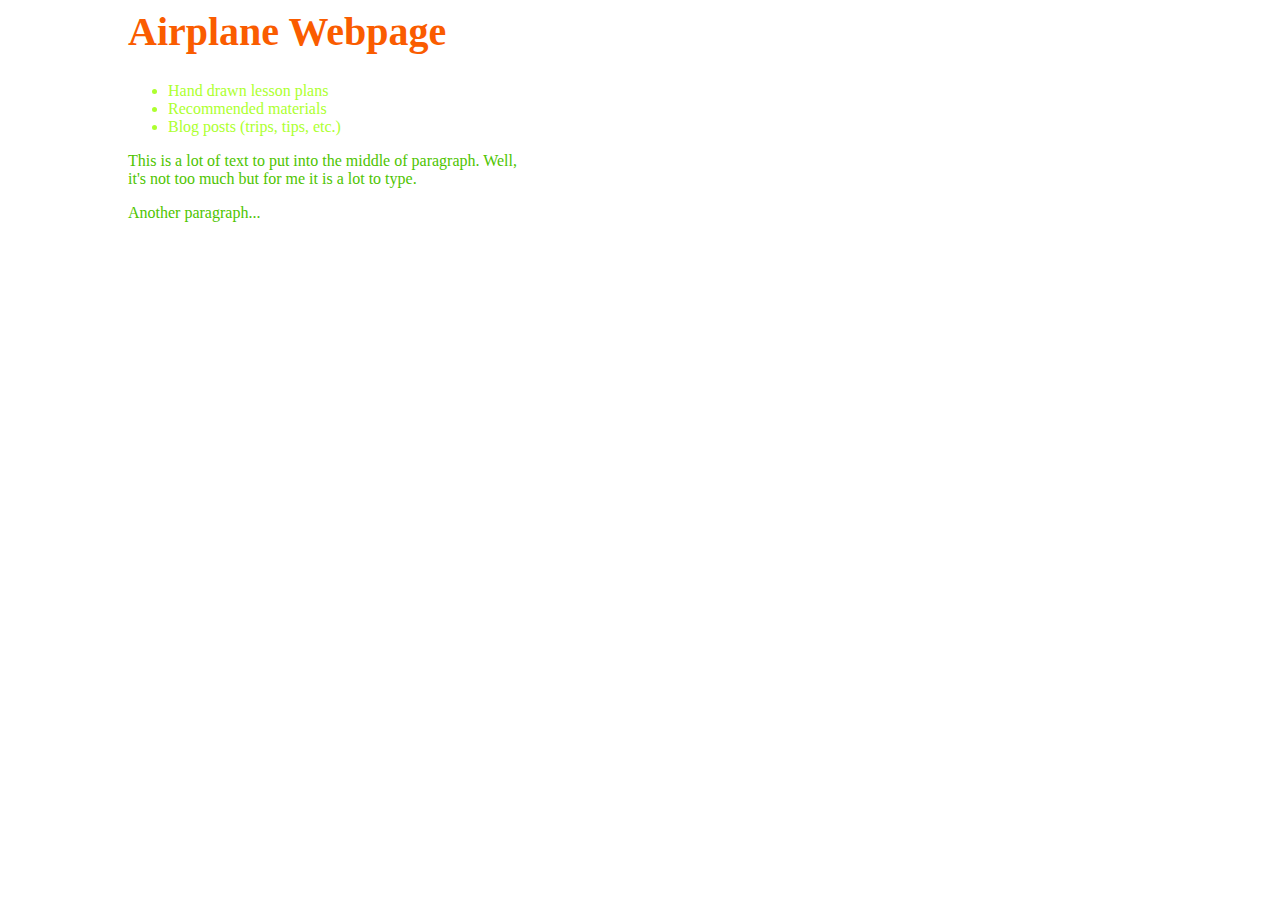
==== index copy.html @ c49781a1 "following assignment 4 directions" ====
<html>

<head"> </head>

<body style="margin-left: 10%; background-image: url(http://i.huffpost.com/gen/2895396/images/o-PLANE-facebook.jpg)">
    <h1 style="color: rgb(250, 92, 0); font-size: 40px">Airplane Webpage</h1>
    <ul style="color: greenyellow">
        <li>Hand drawn lesson plans</li>
        <li>Recommended materials</li>
        <li>Blog posts (trips, tips, etc.)</li>
    </ul>
    <p style="color: rgb(78, 196,0); max-width: 400px">
        This is a lot of text to put into the middle of paragraph. Well, it's not too much but for me it is a lot to type.
    </p>
    <p style="color: rgb(78, 196, 0); max-width: 400px">
        Another paragraph...
    </p>
</body>

</html>
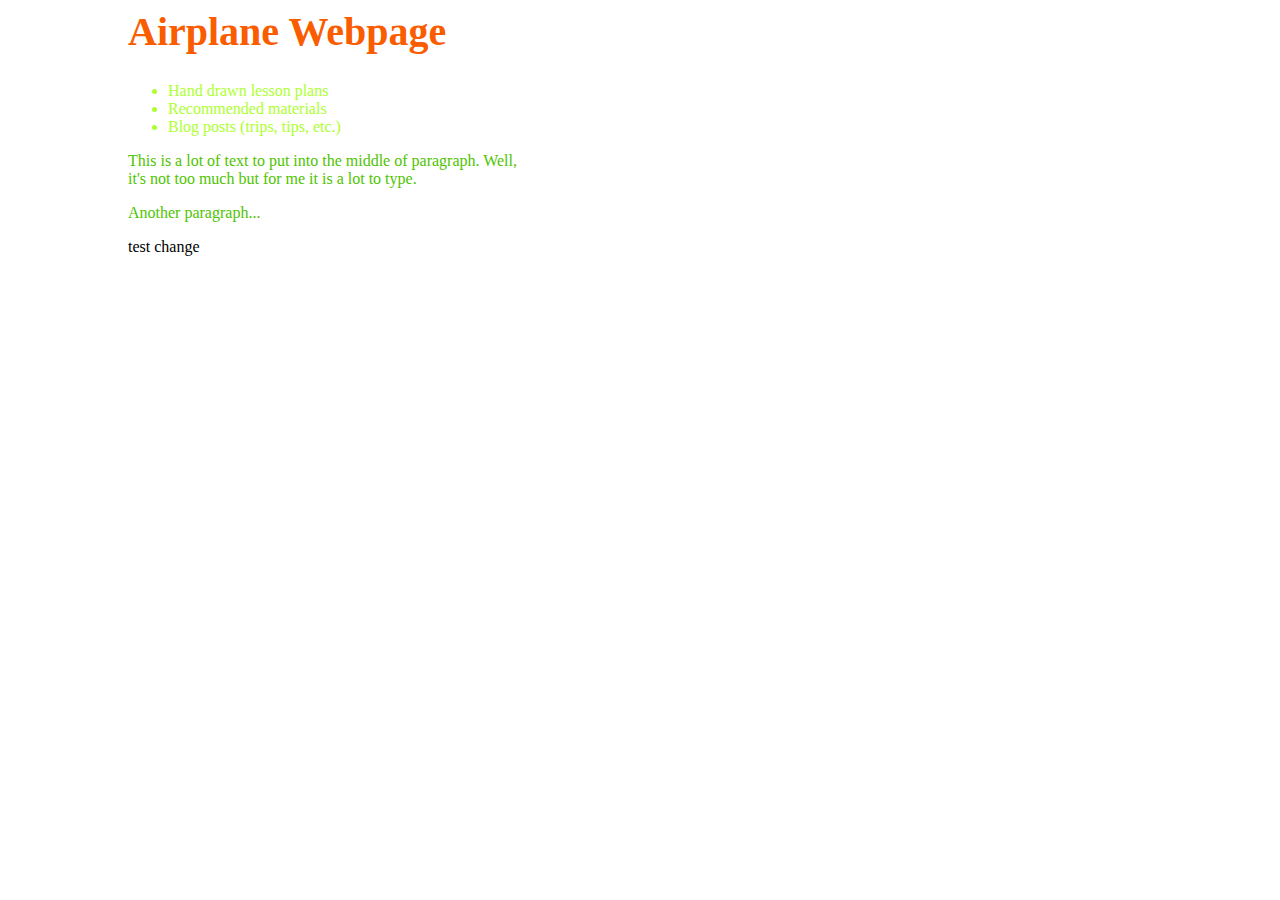
==== commit 76d13298: "added vm linux" ====
--- a/index copy.html
+++ b/index copy.html
@@ -18,3 +18,4 @@
 </body>
 
 </html>
+test change
